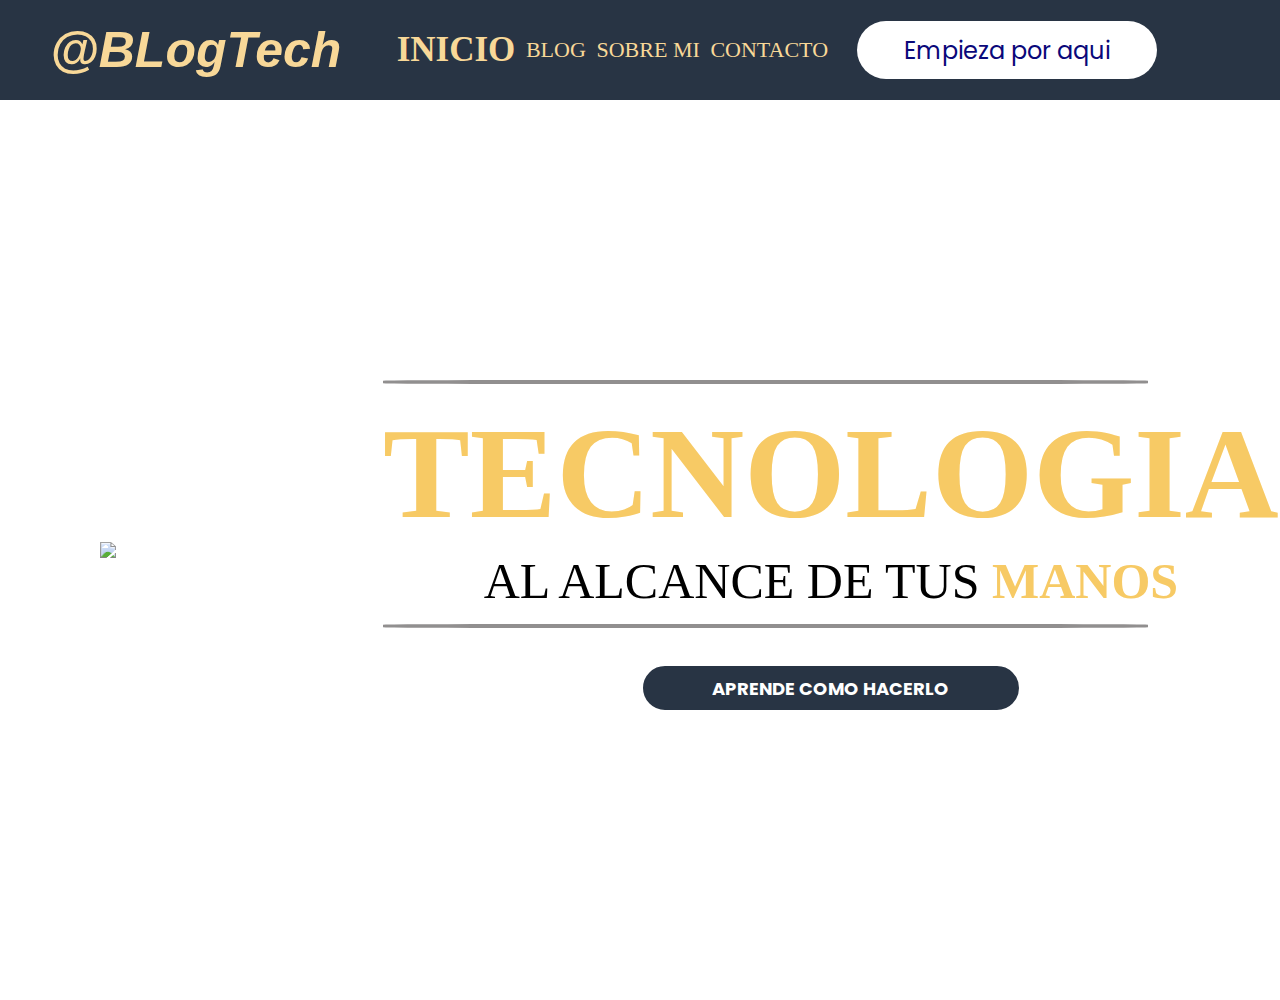
==== index.html @ 75694dda "Add files via upload" ====
<!DOCTYPE html>
<html lang="en">
<head>
    <meta charset="UTF-8">
    <link href="https://fonts.googleapis.com/css2?family=Averia+Serif+Libre:ital,wght@0,300;0,400;0,700;1,300;1,400;1,700&display=swap" rel="stylesheet">
    <link href="https://fonts.googleapis.com/css2?family=Libre+Baskerville:ital,wght@0,400;0,700;1,400&display=swap" rel="stylesheet">
    <link href="https://fonts.googleapis.com/css2?family=Poppins:ital,wght@0,100;0,200;0,300;1,100;1,300&display=swap" rel="stylesheet">
    <meta name="viewport" content="width=device-width, initial-scale=1.0">
    <link rel="stylesheet" href="./Estilos.css">
    <title>BLogTech</title>
</head>
<body>
    <section class="home">
        <div class="navbar">
            <h1>@BLogTech</h1>
            <div class="navbar">
                <a href="index.html" class="enlaceresaltado">Inicio</a>
                <a href="blog.html" class="enlace">Blog</a>
                <a href="about.html" class="enlace">Sobre mi</a>
                <a href="contacto.html" class="enlace">Contacto</a>
                <button class="boton-empiezaporaqui">Empieza por aqui</button>
            </div>
        </div>
        <div class="contenido">
            <div class="izquierda">
                <img src="Imagenes/blogger1.jpg">
            </div>
            <div class="derecha">
               <table>
                    <tr>
                        <td><hr></td>    
                    </tr>
                    <tr>
                        <td><p>TECNOLOGIA</p></td>    
                    </tr>  
                    <tr>
                        <td><h2>AL ALCANCE DE TUS <span class="destacado">MANOS</span></h2></td>    
                    </tr> 
                    <tr>
                        <td><hr></td>    
                    </tr>
                    <tr>
                        <td></td>    
                    </tr>
                    <tr>
                        <td><button class="boton-aprendecomo">Aprende como hacerlo</button></td>    
                    </tr>
               </table>
             </div>
        </div>

            
    </section>
    
</body>
</html>
---- Estilos.css ----
*{
    box-sizing: border-box;
}
body{
    margin: 0px;
    padding: 0px;
    box-sizing: border-box;
    width: 100%;
    height: 100vh;
}
html{
    font-size: 16px;

    @media screen and (max-width:540px){
        font-size:12px;
    }
}
.contenido{
    height: 100vh;
    background-color: white;
    display: grid;
    grid-template-columns: 1fr 1fr;
    font-size: 20px;
    margin-left: 0px;
}
.cubierta{
    width: 50%;
    height: 100vh;
    background-color: rgba(0,0,0,.3);
    display: flex;
    align-items: center;
    cursor: pointer;
    transition: all 2s ease;  
}
.cubierta:hover{
    background-color: transparent;
}
.contenidoc{
    height: 100vh;
    background-color: white;
    display: grid;
    grid-template-columns: 1fr 1fr;
    font-size: 20px;
    margin-left: 400px;
}
.derecha{
    width: 100vh;
    background-color:white;
    display: flex;
    margin-left: 0px;
    align-items: center;
    justify-content: left;
    text-align: left;
}
.derecha table{
    width: 80%;
    margin-left: 0;
    text-align: center;
}   
.derecha p{
    font-size: 130px;
    font-family: 'Arial Narrow';
    font-weight: bold;
    margin: 0%;
    color: rgba(247,202,101,255);
}
.derecha h2{
    font-size: 50px;
    font-family: 'Arial Narrow';
    font-weight: lighter;
    margin: 0%;
    color: black;
}
.derecha h3{
    font-size: 30px;
    font-family: 'Arial Narrow';
    font-weight: lighter;
    margin: 0%;
    color: black;
}
.destacado {
    font-size: 50px;
    font-family: 'Arial Narrow';
    font-weight: bold;
    margin: 0;
    color: rgba(247,202,101,255);
}
.izquierda{
    background-color:white;
    display: flex;
    place-items: center;
    text-align: center;
    margin-left: 100px;
}
.contenidoc h1{
    font-size: 45px;
    color: black;
    font-family: 'Libre Baskerville';
}
.navbar{
    width: 100%;
    display: flex;
    height: 100px;
    background-color:rgb(40, 52, 68);
    align-items: center;
    justify-content: space-around;
    padding: 0 50px;
    box-sizing: border-box;
    font-family: 'Averia Serif Libre', serif;
    color: white;
}
.navbar h1{
    color: rgb(248, 216, 152);
    font-family:'Franklin Gothic Medium', 'Arial Narrow', Arial, sans-serif;
    font-size: 50px;
    font-style: italic  ;
}
.boton-crearcuenta{
    width: 180px;
    height: 48px;
    background-color: white;
    color:rgb(10, 8, 122);
    font-family: 'Poppins', sans-serif;
    font-weight: bold;
    font-size: medium;
    border: none;
    border-radius: 30px; 
    margin:18px;
    cursor: pointer;
    transition: all 1s ease;  
}
.boton-crearcuenta:hover{
    background-color: blue;
    color: white;
}
.boton-aprendecomo{
    width: 380px;
    height: 48px;
    background-color: rgb(40, 52, 68);
    color: white;
    font-family: 'Poppins', sans-serif;
    font-weight: bold;
    font-size: large;
    text-transform: uppercase;
    border:2px solid white;
    border-radius: 30px; 
    margin:18px; 
    cursor: pointer;
    transition: all 1s ease;  
    }
.boton-empiezaporaqui{
    width: 300px;
    height: 58px;
    background-color: white;
    color:rgb(10, 8, 122);
    font-family: 'Poppins', sans-serif;
    font-size: x-large;
    border: none;
    border-radius: 30px; 
    margin:18px;
    cursor: pointer;
    transition: all 1s ease;  
}
.boton-empiezaporaqui:hover{
    background-color: blue;
    color: white;
}
hr{
    border: 0;
    height: 4px;
    background-color:rgb(145, 143, 143);
    width: 85vh;
    margin-left: 0%;
    border-radius: 19%;
}
.boton-aprendecomo:hover{
 background-color: rgb(248, 216, 152);
    color: black;
}
.enlace{
    color: rgb(248, 216, 152);
    text-transform: uppercase;
    text-decoration:none;
    font-size: 22px;
    font-family: 'Arial Narrow';
}
.enlaceresaltado{
    color: rgb(248, 216, 152);
    text-transform: uppercase;
    text-decoration:none;
    letter-spacing: spacing -5px;
    font-size: 35px;
    font-family: 'Arial Narrow';
    font-weight: bold;
}
.articulo{
    background-color:white;
    padding: 0 24px;
    font-family: 'Averia Serif Libre', serif;
    color: white;
}
.articulo h1{
    color: rgba(247,202,101,255 );
    font-family:'Franklin Gothic Medium', 'Arial Narrow', Arial, sans-serif;
    font-size: 50px;
    font-style: italic;
}
.articulo p{
    font-size: 20px;
    color:rgb(99, 96, 96);
    font-family: 'Averia Serif Libre', serif;
}
.arttours{
    background-color:white;
    padding: 0 24px;
    font-family: 'Averia Serif Libre', serif;
    color: white;
    justify-content:space-around;
}
.arttours h1{
    font-size: 45px;
    color:chocolate;
    font-family: 'Libre Baskerville';
}
.arttours h2{
    font-size: 35px;
    color:black;
    font-family: 'Averia Serif Libre', serif;
}
.arttours h3{
    font-size: 35px;
    color:red;
    font-family: 'Averia Serif Libre', serif;
}
.arttours p{
    font-size: 20px;
    color:black;
    font-family: 'Averia Serif Libre', serif;
}
.botonreserva{
    width: 300px;
    height: 100px;
    background-color:blue;
    color:white;
    font-family: 'Poppins', sans-serif;
    font-weight: bold;
    font-size: xx-large;
    border: none;
    border-radius: 30px; 
    margin:18px;
    cursor: pointer;
    transition: all 2s ease;  
}
.botonreserva:hover{
    background-color: red;
    color: white;
}
h4{
    font-size: 9px;
    color: black;
    font-family: 'Libre Baskerville';
    margin-top: 8px;
}
.box img{
    width: 100%;
    height: 100%;
    object-fit: cover;
}
.box:nth-child(1){
    grid-column-start: span 2;
}

.box:nth-child(4){
    grid-column-start: span 2;
}
.container{
    width: 100%;
    display: flex;
}
.card{
    width: 100%;
    margin: 20px;
    border-radius: 6px;
    overflow: hidden;
    background: white;
    box-shadow: 0px 1px 10px rgba(0,0,0,0.2);
    cursor: default;
    transition: all 400ms ease;
    padding: 0;
}
.card:hover{
    box-shadow: 5px 5px 20px rgba(0,0,0,0.4);
    transform: translate(-3%);
}
.card img{
    width: 100%;
}
.card figure{
    margin: 0%;
}
.card .piedefoto{
    padding: 15px;
    text-align: center;
}
.card .piedefoto h3{
    font-weight:400;
    margin-bottom: 15px;
    color: black;
}
.card .piedefoto a{
    text-decoration:none;
    display: inline-block;
    padding: 10px;
    margin-top: 10px;
    color:#2fb4cc;
    border: 1px solid #2fb4cc;
    border-radius: 4px;
    transition: all 400mx ease;
}
.card .piedefoto a:hover{
    background-color: #2fb4cc;
    color: #fff;
}
.card .piedefoto p{
    line-height: 1.5;
    color: #6a6a6a;
    font-size: 13px;
    font-family: 'Averia Serif Libre', serif;
}
img{
    width: 100%;
}
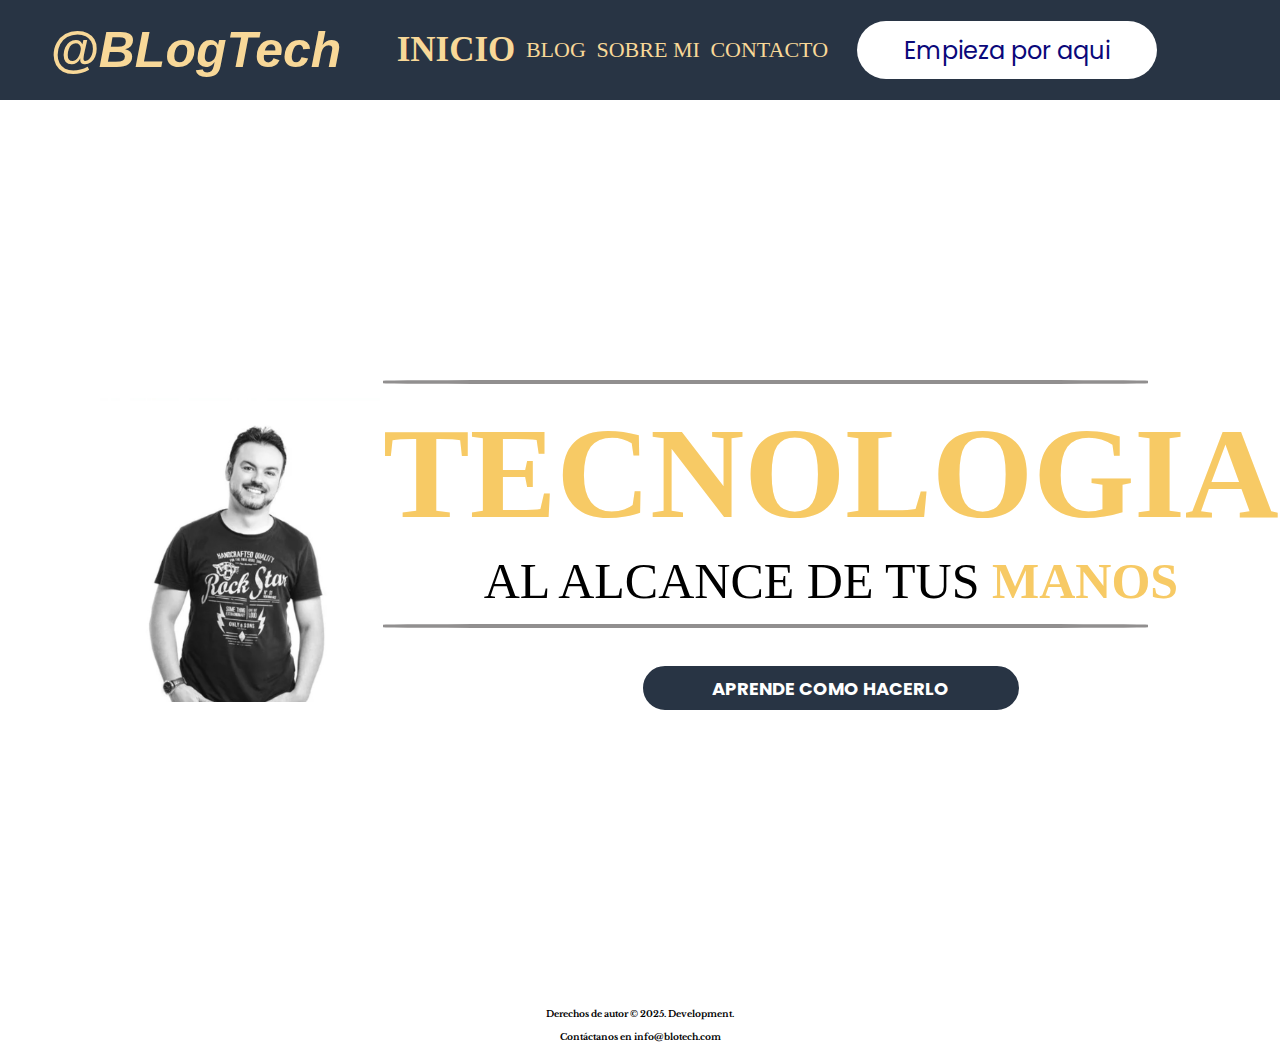
==== commit ba7cc1be: "Update index.html" ====
--- a/index.html
+++ b/index.html
@@ -48,9 +48,10 @@
                </table>
              </div>
         </div>
-
-            
-    </section>
-    
+</section>
+   <center><footer>
+        <h4>Derechos de autor © 2025. Development.</h4>
+        <h4>Contáctanos en info@blotech.com</h4>
+    </footer></center>    
 </body>
-</html>+</html>
